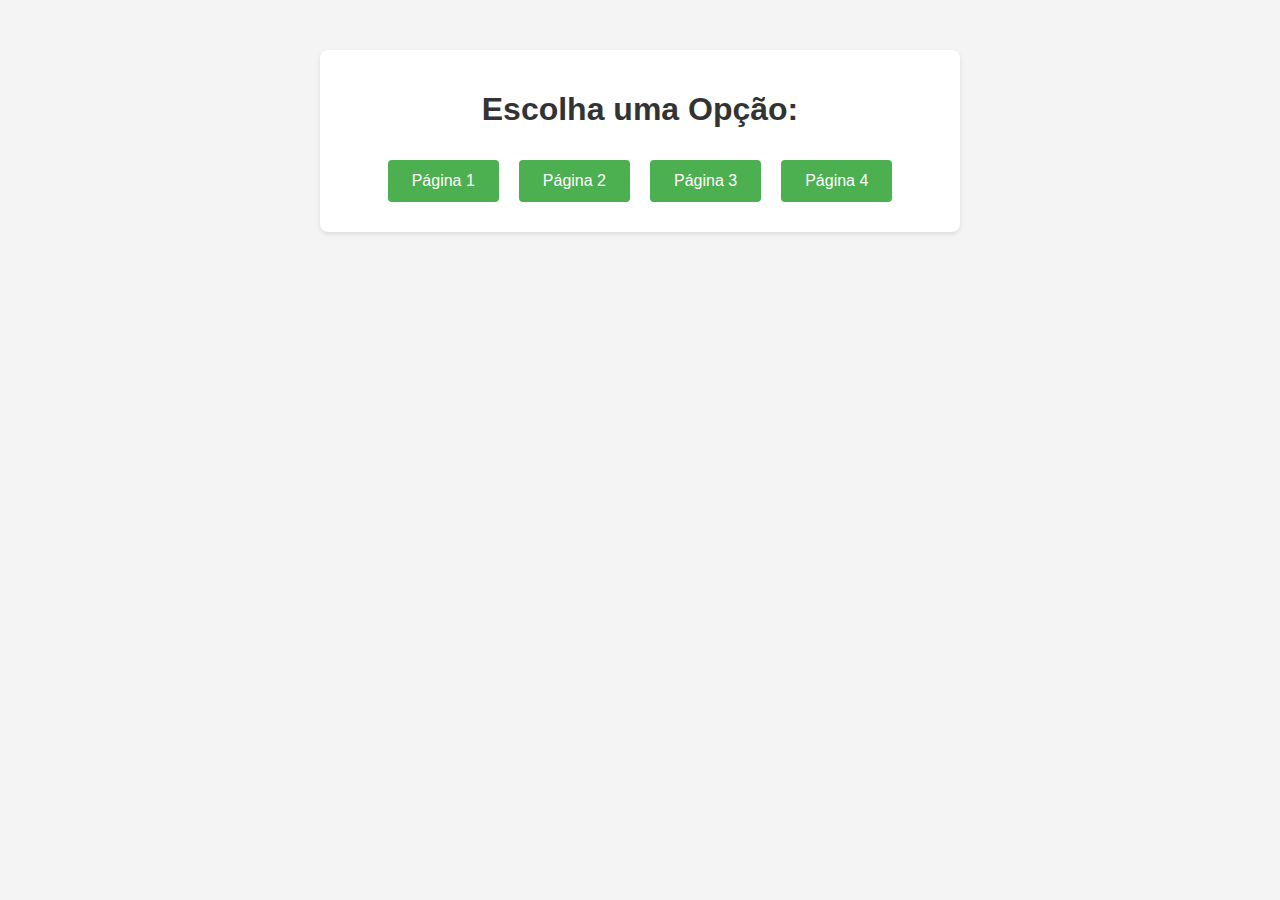
==== index.html @ f8d273a8 "Update index.html" ====
<!DOCTYPE html>
<html lang="pt-br">
<head>
    <meta charset="UTF-8">
    <meta name="viewport" content="width=device-width, initial-scale=1.0">
    <title>Redirecionamento com Botões</title>
    <link rel="stylesheet" href="index.css">
</head>
<body>
    <div class="container">
        <h1>Escolha uma Opção:</h1>
        <div class="button-group">
            <a href="html/pagina1.html" class="button">Página 1</a>
            <a href="pagina2.html" class="button">Página 2</a>
            <a href="pagina3.html" class="button">Página 3</a>
            <a href="pagina4.html" class="button">Página 4</a>
        </div>
    </div>
</body>
</html>
---- index.css ----
body {
  font-family: Arial, sans-serif;
  background-color: #f4f4f4;
  margin: 0;
  padding: 0;
}

.container {
  max-width: 600px;
  margin: 50px auto;
  background-color: #fff;
  padding: 20px;
  border-radius: 8px;
  box-shadow: 0 2px 5px rgba(0, 0, 0, 0.1);
  text-align: center;
}

h1 {
  color: #333;
}

.button-group {
  display: flex;
  justify-content: center;
}

.button {
  display: inline-block;
  background-color: #4caf50;
  color: #fff;
  padding: 12px 24px;
  font-size: 16px;
  text-decoration: none;
  border-radius: 4px;
  margin: 10px;
  cursor: pointer;
  transition: background-color 0.3s ease;
}

.button:hover {
  background-color: #45a049;
}
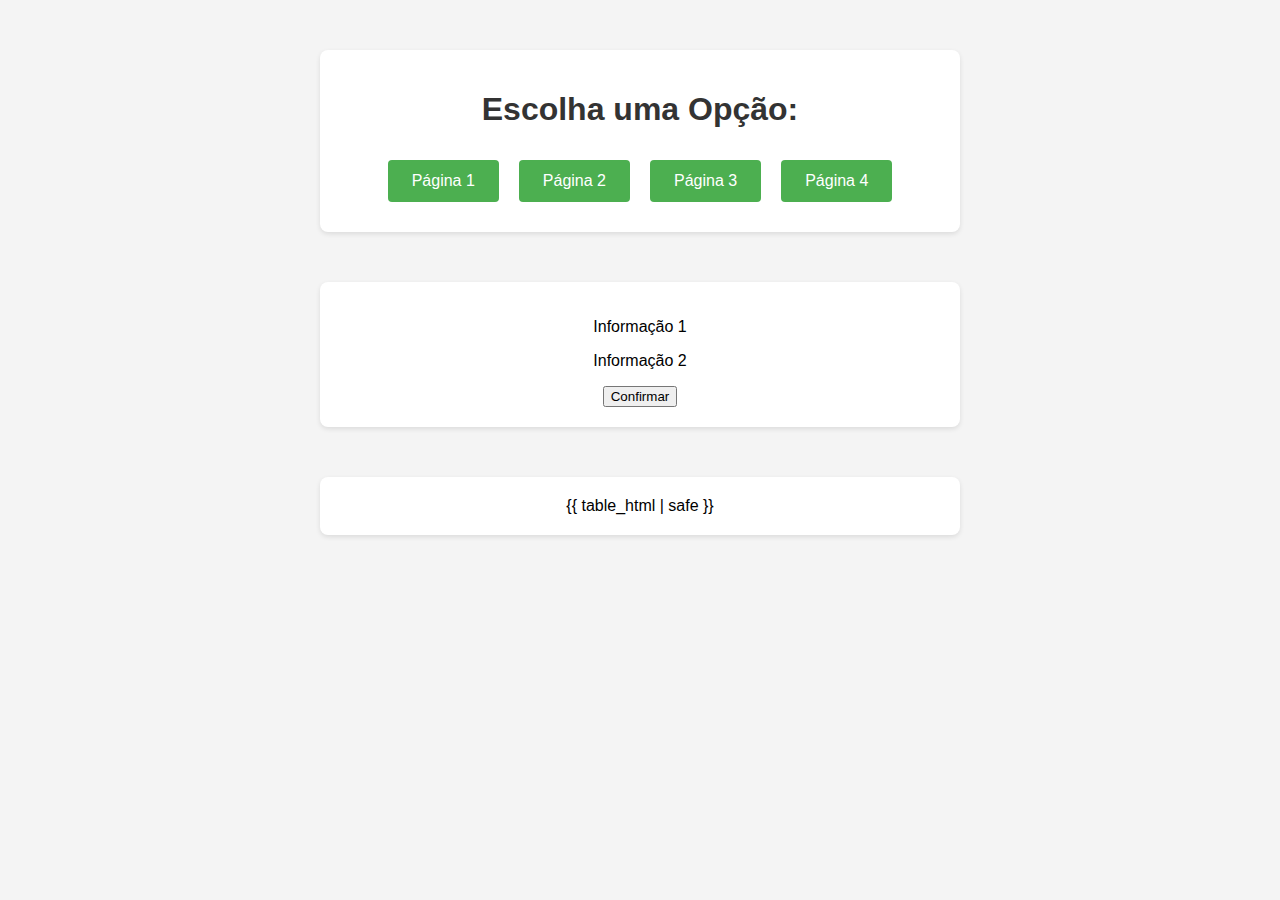
==== commit 27187105: "Create index.html" ====
--- a/index.html
+++ b/index.html
@@ -11,10 +11,36 @@
         <h1>Escolha uma Opção:</h1>
         <div class="button-group">
             <a href="html/pagina1.html" class="button">Página 1</a>
-            <a href="pagina2.html" class="button">Página 2</a>
-            <a href="pagina3.html" class="button">Página 3</a>
-            <a href="pagina4.html" class="button">Página 4</a>
+            <a href="html/pagina2.html" class="button">Página 2</a>
+            <a href="html/pagina3.html" class="button">Página 3</a>
+            <a href="html/pagina4.html" class="button">Página 4</a>
         </div>
     </div>
+
+    <div class="container">
+        <div class="header"></div>
+        <div class="content">
+            <div class="main-rectangle">
+                <div class="info-box">
+                    <p>Informação 1</p>
+                    <p>Informação 2</p>
+                </div>
+            </div>
+            <div class="middle-rectangle"></div>
+            <div class="bottom-square"></div>
+            <button class="confirm-button" onclick="confirmar()">Confirmar</button>
+        </div>
+    </div>
+
+    <!-- Aqui será incluída a tabela gerada pelo Flask -->
+    <div class="container">
+        {{ table_html | safe }}
+    </div>
+
+    <script>
+        function confirmar() {
+            alert("Botão Confirmar clicado!");
+        }
+    </script>
 </body>
 </html>
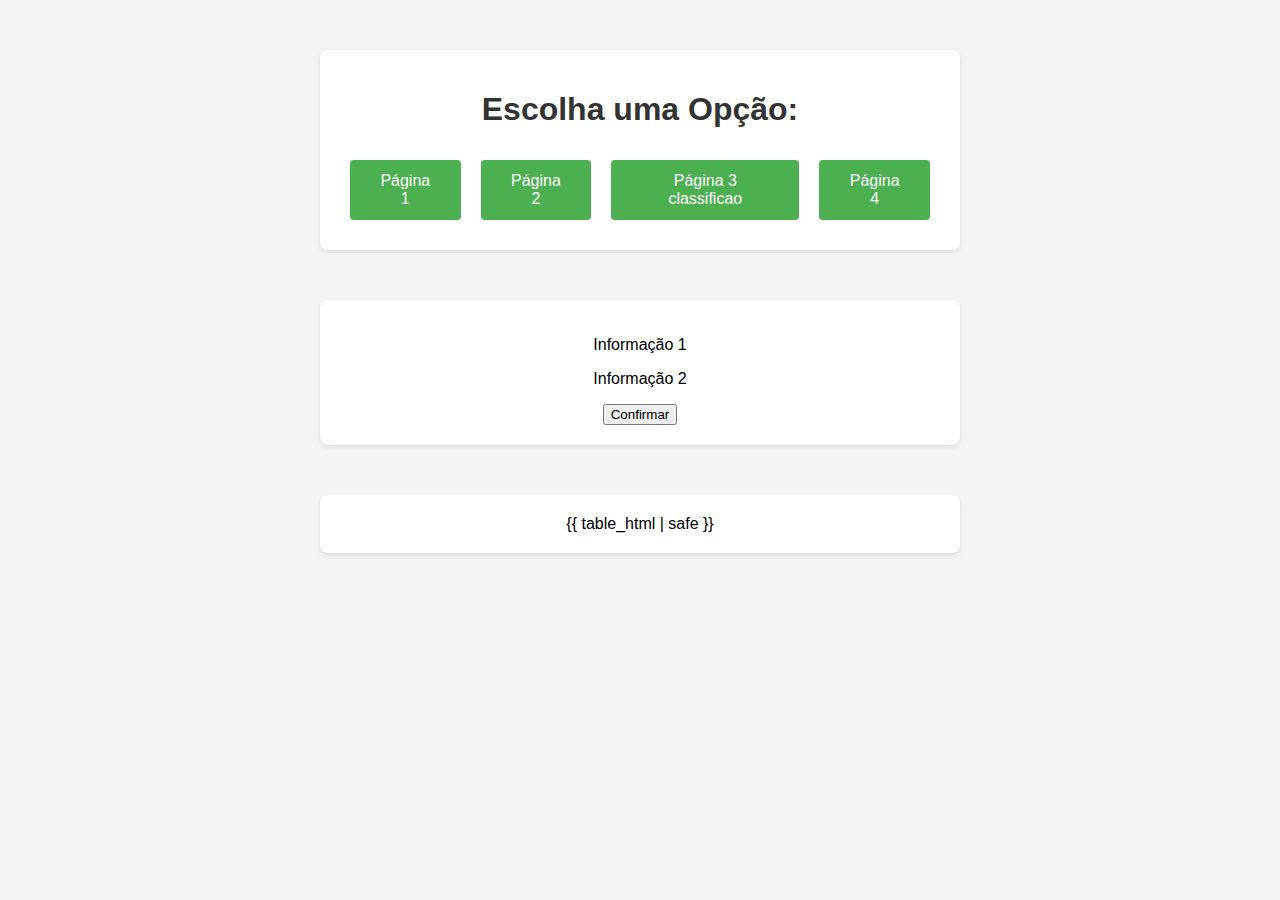
==== commit b6ecf04c: "Update index.html" ====
--- a/index.html
+++ b/index.html
@@ -10,9 +10,9 @@
     <div class="container">
         <h1>Escolha uma Opção:</h1>
         <div class="button-group">
-            <a href="html/pagina1.html" class="button">Página 1</a>
+            <a href="templates/pagina1.html" class="button">Página 1</a>
             <a href="html/pagina2.html" class="button">Página 2</a>
-            <a href="html/pagina3.html" class="button">Página 3</a>
+            <a href="PartidaFrontV1" class="button">Página 3 classificao</a>
             <a href="html/pagina4.html" class="button">Página 4</a>
         </div>
     </div>
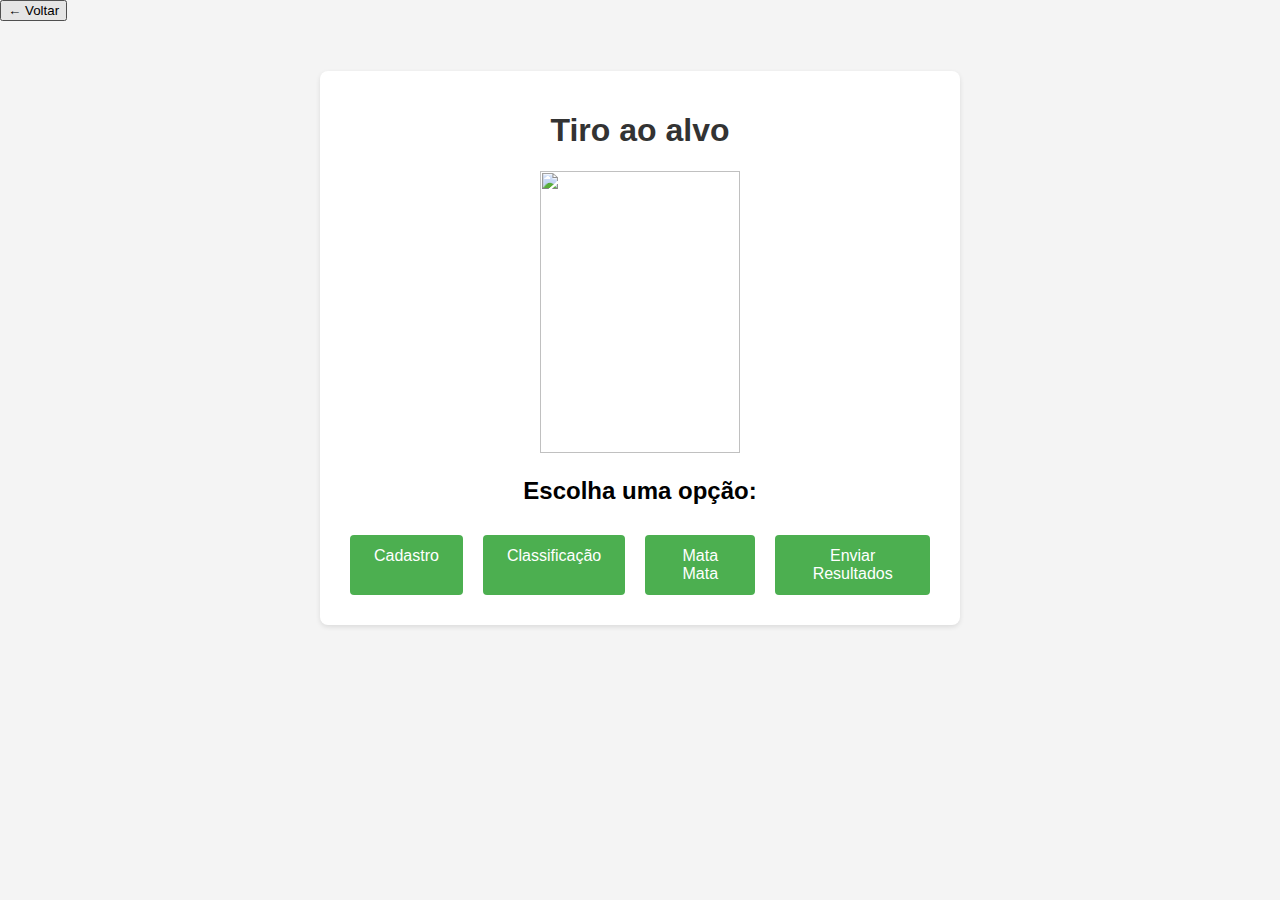
==== commit 2ca1ae6e: "Update index.html" ====
--- a/index.html
+++ b/index.html
@@ -6,41 +6,40 @@
     <title>Redirecionamento com Botões</title>
     <link rel="stylesheet" href="index.css">
 </head>
-<body>
+<body class="page-border">
+    <button class="return-button" onclick="goBack()">&#8592; Voltar</button>
+
     <div class="container">
-        <h1>Escolha uma Opção:</h1>
-        <div class="button-group">
-            <a href="templates/pagina1.html" class="button">Página 1</a>
-            <a href="html/pagina2.html" class="button">Página 2</a>
-            <a href="PartidaFrontV1" class="button">Página 3 classificao</a>
-            <a href="html/pagina4.html" class="button">Página 4</a>
+        <div class="header">
+            <h1>
+                Tiro ao alvo
+            </h1>
+        </div>
+
+        <div class="content">
+            <div class="middle-rectangle">
+                <img src="https://media.gettyimages.com/id/1330836779/pt/foto/tokyo-japan-md-ruman-shana-of-team-bangladesh-competes-in-the-1-32-eliminations-round-on-day.jpg?s=612x612&amp;w=gi&amp;k=20&amp;c=l4noZL9vmM0RVHts-lfwvjO7zchUpW9SZRO-yedDO7g=" alt="" width="200" height="282" />
+            </div>
+            <div><h2>Escolha uma opção: </h2></div>
+            <div class="button-group">
+                <a href="templates/pagina1.html" class="button">Cadastro</a>
+                <a href="html/pagina2.html" class="button">Classificação</a>
+                <a href="PartidaFrontV1.html" class="button">Mata Mata</a>
+                <a href="html/pagina4.html" class="button">Enviar Resultados</a>
+            </div>
         </div>
     </div>
 
-    <div class="container">
-        <div class="header"></div>
-        <div class="content">
-            <div class="main-rectangle">
-                <div class="info-box">
-                    <p>Informação 1</p>
-                    <p>Informação 2</p>
-                </div>
-            </div>
-            <div class="middle-rectangle"></div>
-            <div class="bottom-square"></div>
-            <button class="confirm-button" onclick="confirmar()">Confirmar</button>
-        </div>
-    </div>
-
-    <!-- Aqui será incluída a tabela gerada pelo Flask -->
-    <div class="container">
-        {{ table_html | safe }}
-    </div>
+    <div class="bottom-square">&nbsp;</div>
 
     <script>
         function confirmar() {
             alert("Botão Confirmar clicado!");
         }
+
+        function goBack() {
+            window.history.back();
+        }
     </script>
 </body>
 </html>
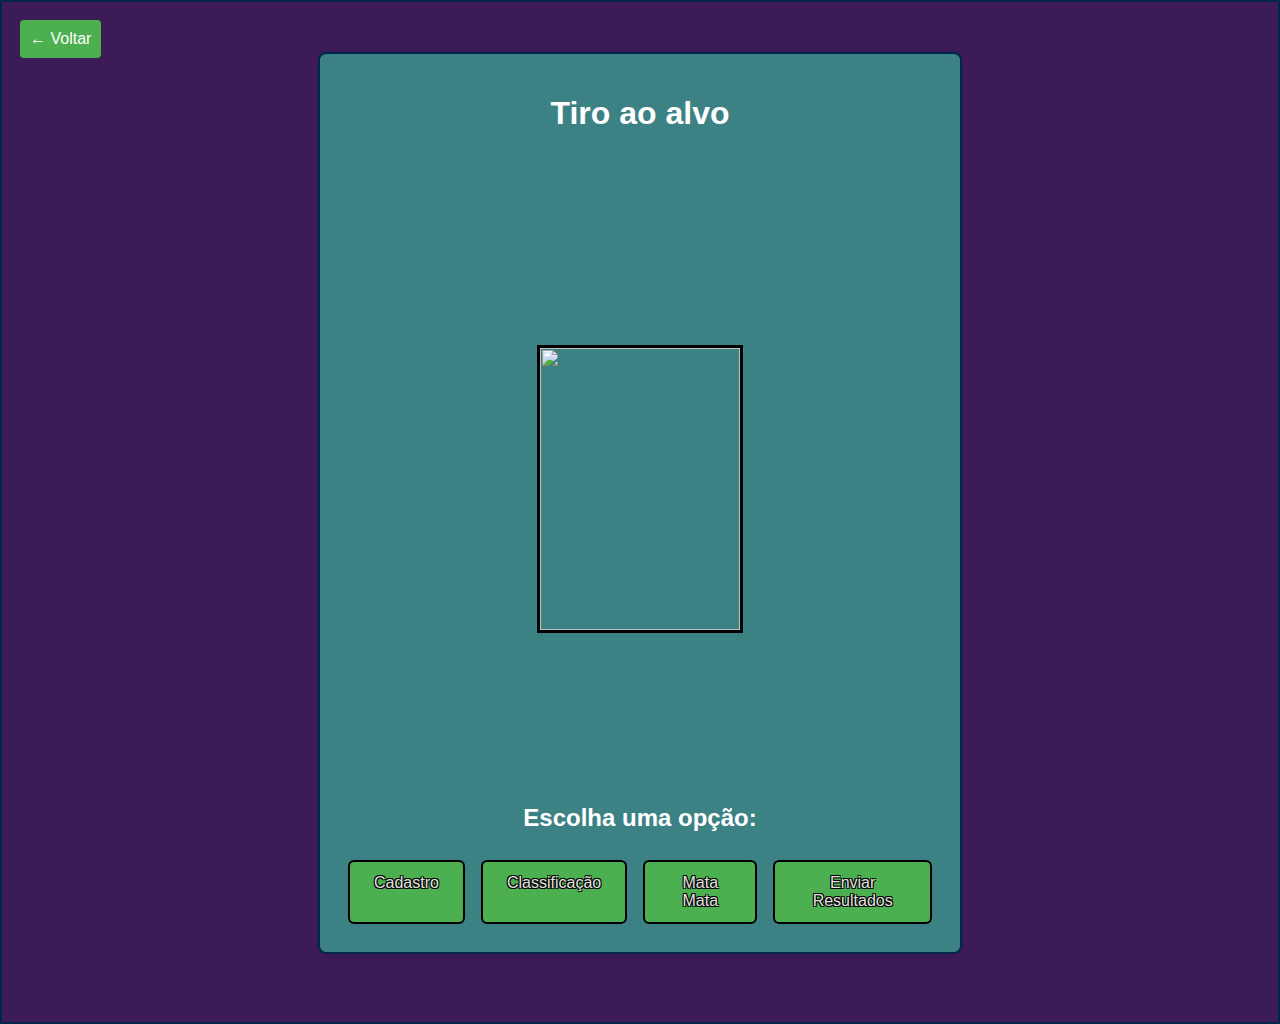
==== commit 7dd89604: "Update index.html" ====
--- a/index.html
+++ b/index.html
@@ -22,7 +22,7 @@
             </div>
             <div><h2>Escolha uma opção: </h2></div>
             <div class="button-group">
-                <a href="templates/pagina1.html" class="button">Cadastro</a>
+                <a href="templates/cadastro.html" class="button">Cadastro</a>
                 <a href="html/pagina2.html" class="button">Classificação</a>
                 <a href="PartidaFrontV1.html" class="button">Mata Mata</a>
                 <a href="html/pagina4.html" class="button">Enviar Resultados</a>
--- a/index.css
+++ b/index.css
@@ -1,43 +1,159 @@
 body {
-  font-family: Arial, sans-serif;
-  background-color: #f4f4f4;
-  margin: 0;
-  padding: 0;
+    font-family: Arial, sans-serif;
+    background-color: #3c1b57;
+    color: #fff; 
+    margin: 0;
+    padding: 0;
+  }
+  /*cor legal:#5d8577; */
+  .container {
+    max-width: 600px;
+    margin: 50px auto;
+    background-color: #000;
+    padding: 20px;
+    border-radius: 8px;
+    box-shadow: 0 2px 5px rgba(0, 0, 0, 0.1);
+    text-align: center;
+    border: 2px solid #00264d; 
+  }
+  
+  h1 {
+    color: #fff; 
+  }
+  
+  .button-group {
+    display: flex;
+    justify-content: center;
+  }
+  
+  .button {
+    display: inline-block;
+    background-color: #4caf50;
+    color: #fff;
+    padding: 12px 24px;
+    font-size: 16px;
+    text-decoration: none;
+    border-radius: 4px;
+    margin: 10px;
+    cursor: pointer;
+    transition: background-color 0.3s ease;
+  }
+  
+  .button:hover {
+    background-color: #45a049;
+  }
+  
+  .content {
+    margin-top: 20px;
+  }
+  
+  .info-box {
+    background-color: #4caf50;
+    border-radius: 8px;
+  }
+  
+  .confirm-button {
+    background-color: #4caf50;
+    color: #fff;
+    padding: 12px 24px;
+    font-size: 16px;
+    border: none;
+    border-radius: 4px;
+    cursor: pointer;
+    transition: background-color 0.3s ease;
+  }
+  
+  .confirm-button:hover {
+    background-color: #45a049;
+  }
+  .return-button {
+    position: absolute;
+    top: 20px;
+    left: 20px;
+    background-color: #4caf50;
+    color: #fff;
+    padding: 10px;
+    font-size: 16px;
+    border: none;
+    border-radius: 4px;
+    cursor: pointer;
+    transition: background-color 0.3s ease;
+  }
+  
+  .return-button:hover {
+    background-color: #45a049;
+  }
+  .page-border {
+    border: 2px solid #00264d; 
+  }
+.middle-rectangle {
+    display: flex;
+    justify-content: center;
+    align-items: center;
+    height: calc(100vh - 310px);
+}
+
+.middle-rectangle img {
+    max-width: 100%;
+    max-height: 100%;
 }
 
 .container {
-  max-width: 600px;
-  margin: 50px auto;
-  background-color: #fff;
-  padding: 20px;
-  border-radius: 8px;
-  box-shadow: 0 2px 5px rgba(0, 0, 0, 0.1);
-  text-align: center;
+    max-width: 600px;
+    margin: 50px auto;
+    background-color: #3c8285;
+    padding: 20px;
+    border-radius: 8px;
+    box-shadow: 0 2px 5px rgba(0, 0, 0, 0.1);
+    text-align: center;
+    border: 2px solid #00264d;
+    display: flex;
+    flex-direction: column;
 }
 
-h1 {
-  color: #333;
+.header {
+    margin-bottom: 20px;
+}
+
+.content {
+    display: flex;
+    flex-direction: column;
+    align-items: center;
 }
 
 .button-group {
-  display: flex;
-  justify-content: center;
+    display: flex;
+    justify-content: center;
 }
 
+/*botoes da pagina*/
 .button {
-  display: inline-block;
-  background-color: #4caf50;
-  color: #fff;
-  padding: 12px 24px;
-  font-size: 16px;
-  text-decoration: none;
-  border-radius: 4px;
-  margin: 10px;
-  cursor: pointer;
-  transition: background-color 0.3s ease;
+    display: inline-block;
+    background-color: #4caf50;
+    color: #e4e0e0;
+    padding: 12px 24px;
+    font-size: 16px;
+    text-decoration: none;
+    border-radius: 4px;
+    margin: 10px;
+    cursor: pointer;
+    transition: background-color 0.3s ease;
+    text-shadow: -1px -1px 0 #000,  
+                  1px -1px 0 #000,
+                 -1px 1px 0 #000,
+                  1px 1px 0 #000;
+                  outline: 2px solid #000;
+                              
 }
 
+
 .button:hover {
-  background-color: #45a049;
+    background-color: #45a049;
+}
+.middle-rectangle img {
+    max-width: 100%;
+    max-height: 100%;
+    border: 3px solid #000;
 }
 
+  
